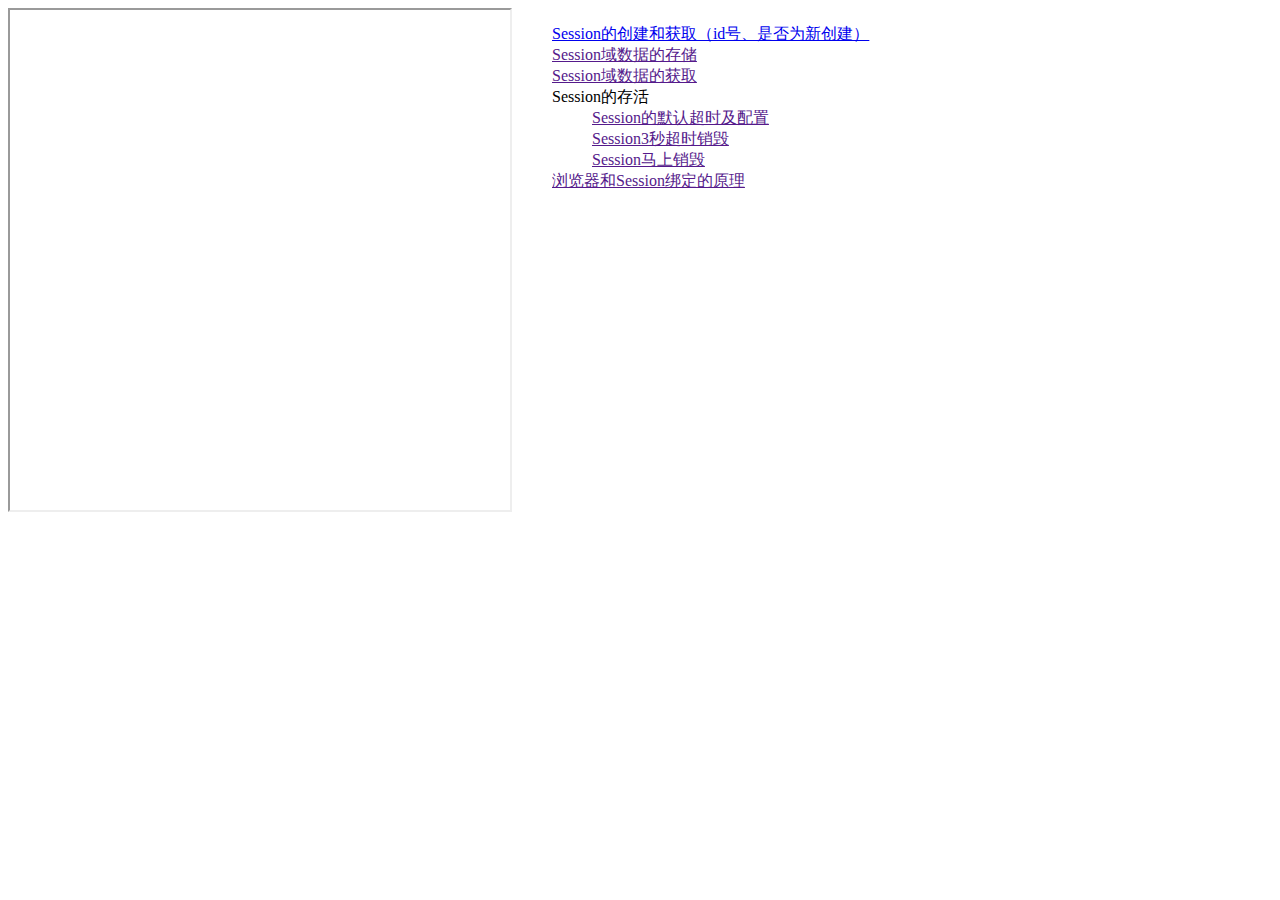
==== 13_cookie_session/src/main/webapp/session.html @ 14d74569 "cookie和session的学习" ====
<!DOCTYPE html PUBLIC "-//W3C//DTD HTML 4.01 Transitional//EN" "http://www.w3.org/TR/html4/loose.dtd">
<html>
<head>
<meta http-equiv="pragma" content="no-cache" />
<meta http-equiv="cache-control" content="no-cache" />
<meta http-equiv="Expires" content="0" />
<meta http-equiv="Content-Type" content="text/html; charset=UTF-8">
<title>Session</title>
<style type="text/css">

	ul li {
		list-style: none;
	}
	
</style>
</head>
<body>
	<iframe name="target" width="500" height="500" style="float: left;"></iframe>
	<div style="float: left;">
		<ul>
			<li><a href="seesionServlet?action=createOrGetSession" target="target">Session的创建和获取（id号、是否为新创建）</a></li>
			<li><a href="" target="target">Session域数据的存储</a></li>
			<li><a href="" target="target">Session域数据的获取</a></li>			
			<li>Session的存活</li>
			<li>
				<ul>
					<li><a href="" target="target">Session的默认超时及配置</a></li>
					<li><a href="" target="target">Session3秒超时销毁</a></li>
					<li><a href="" target="target">Session马上销毁</a></li>
				</ul>
			</li>
			<li><a href="" target="target">浏览器和Session绑定的原理</a></li>
		</ul>
	</div>
</body>
</html>
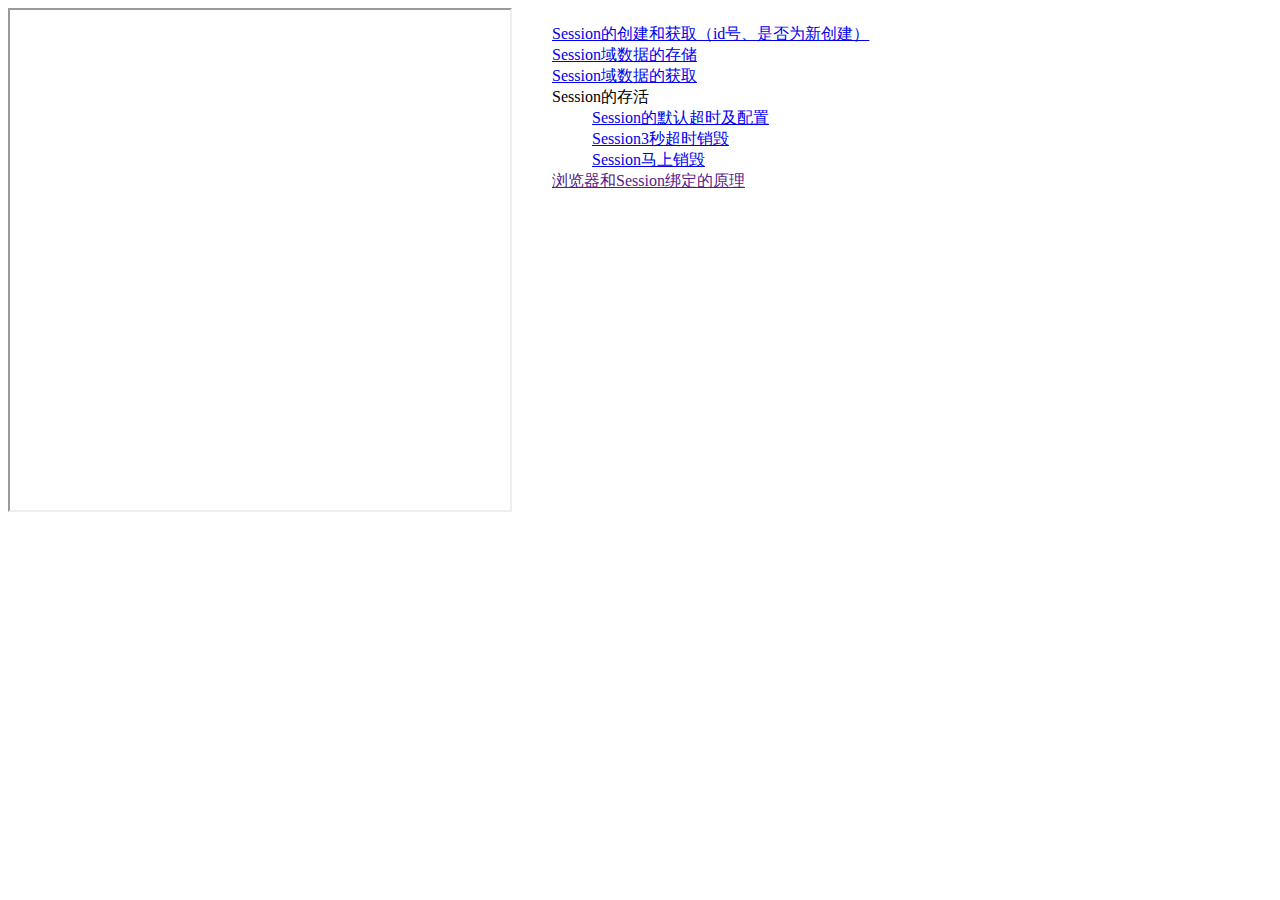
==== commit 0c157fe8: "session的学习和登录显示用户名" ====
--- a/13_cookie_session/src/main/webapp/session.html
+++ b/13_cookie_session/src/main/webapp/session.html
@@ -19,14 +19,14 @@
 	<div style="float: left;">
 		<ul>
 			<li><a href="seesionServlet?action=createOrGetSession" target="target">Session的创建和获取（id号、是否为新创建）</a></li>
-			<li><a href="" target="target">Session域数据的存储</a></li>
-			<li><a href="" target="target">Session域数据的获取</a></li>			
+			<li><a href="seesionServlet?action=setAttribute" target="target">Session域数据的存储</a></li>
+			<li><a href="seesionServlet?action=getAttribute" target="target">Session域数据的获取</a></li>
 			<li>Session的存活</li>
 			<li>
 				<ul>
-					<li><a href="" target="target">Session的默认超时及配置</a></li>
-					<li><a href="" target="target">Session3秒超时销毁</a></li>
-					<li><a href="" target="target">Session马上销毁</a></li>
+					<li><a href="seesionServlet?action=defaultLife" target="target">Session的默认超时及配置</a></li>
+					<li><a href="seesionServlet?action=life3" target="target">Session3秒超时销毁</a></li>
+					<li><a href="seesionServlet?action=deleteNow" target="target">Session马上销毁</a></li>
 				</ul>
 			</li>
 			<li><a href="" target="target">浏览器和Session绑定的原理</a></li>
